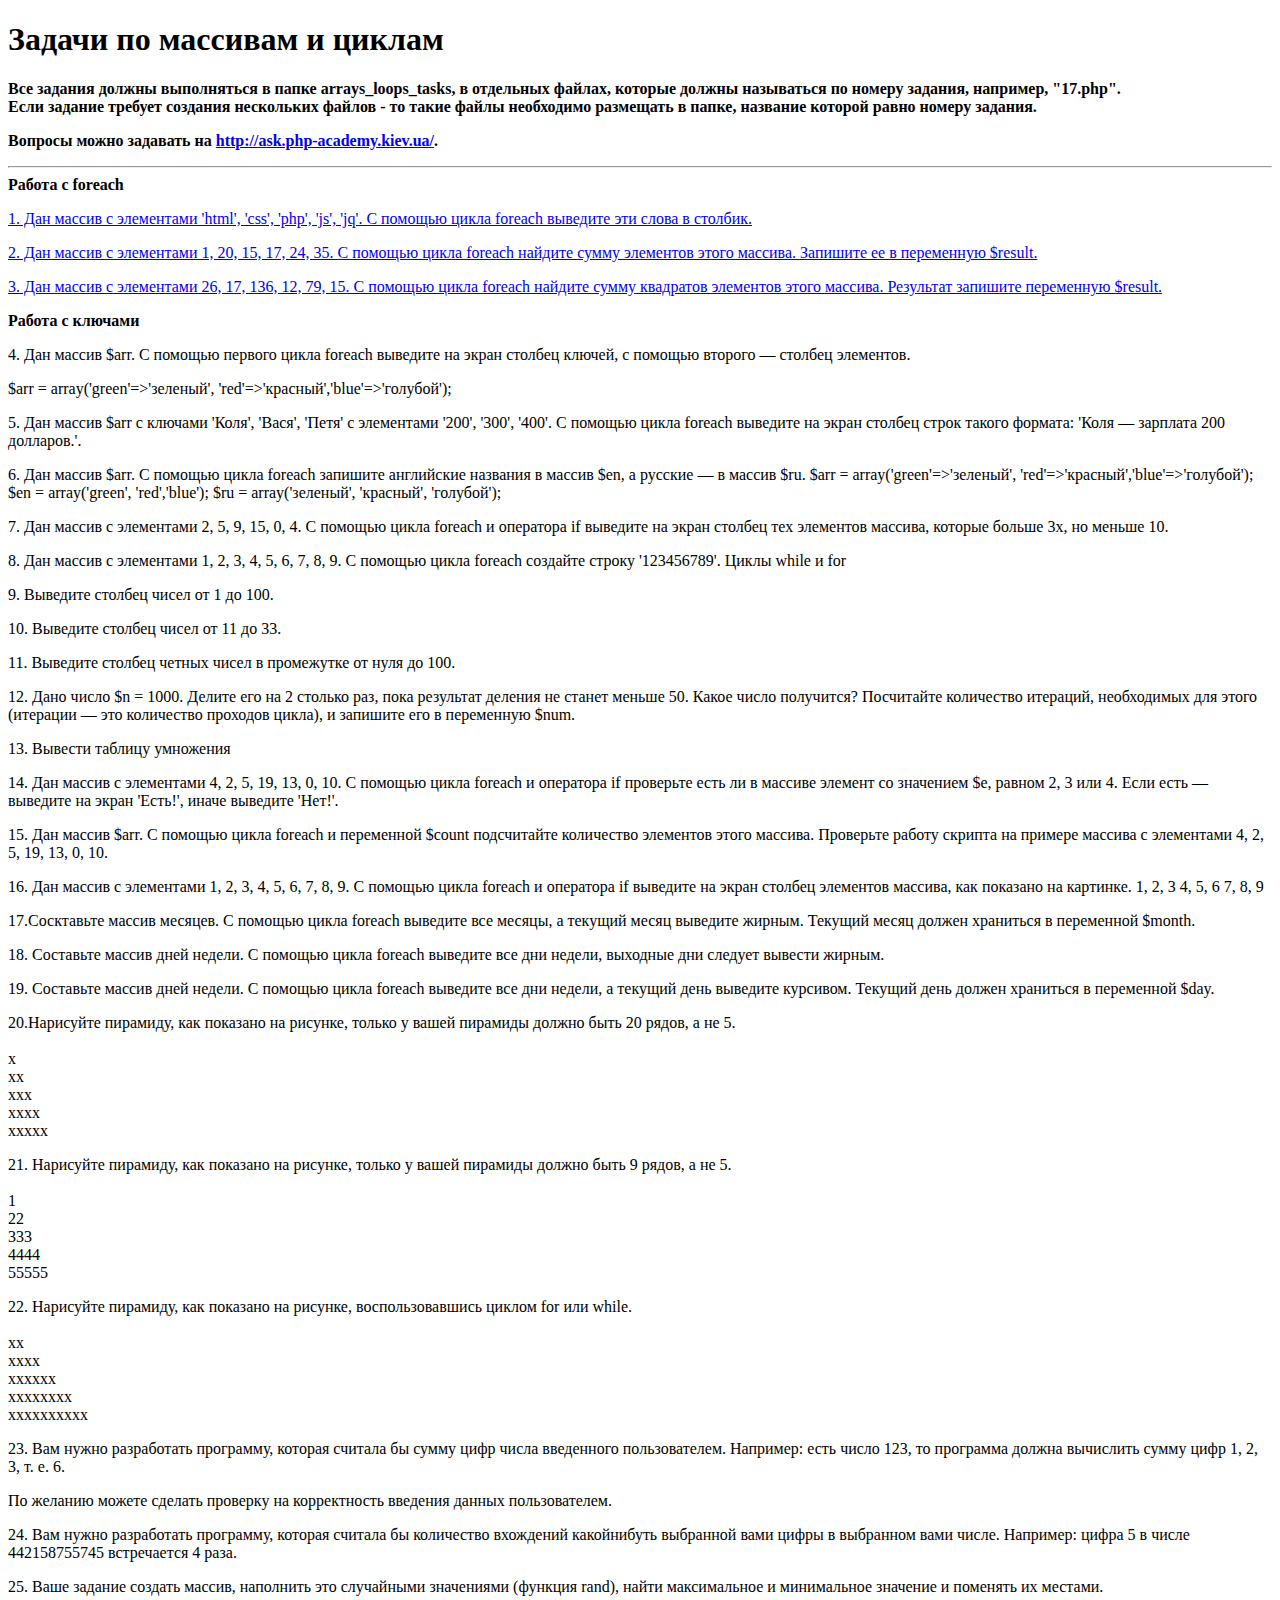
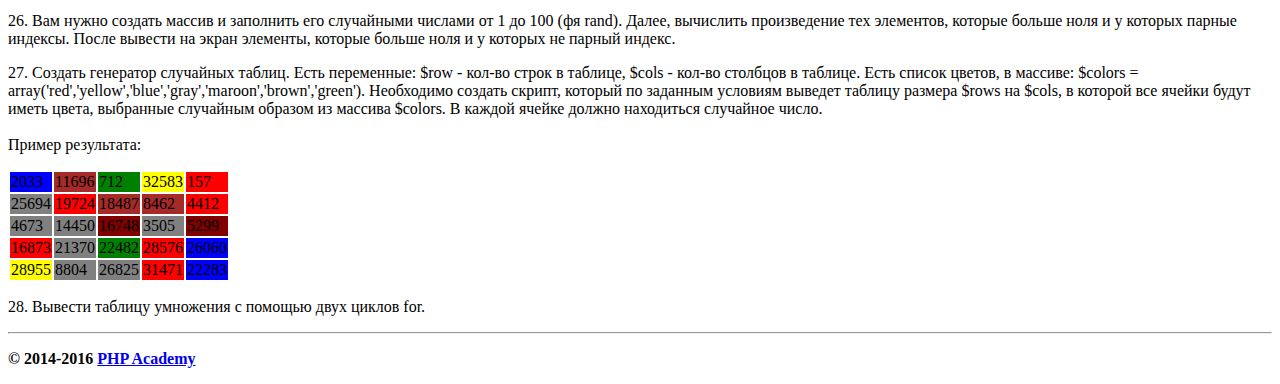
==== arrays_loops_tasks/index.html @ 6a7aeacc "Solve working with foreach" ====
<!DOCTYPE html>
<html lang="en">
<head>
    <meta charset="UTF-8">
    <title>Задачи по массивам и циклам</title>
</head>
<body>

<h1>Задачи по массивам и циклам</h1>

<p><b>Все задания должны выполняться в папке arrays_loops_tasks, в отдельных файлах, которые должны называться по номеру задания, например, "17.php".<br>
    Если задание требует создания нескольких файлов - то такие файлы необходимо размещать в папке, название которой равно номеру задания.</b>
</p>

<p>
    <b>Вопросы можно задавать на <a href="http://ask.php-academy.kiev.ua/" target="_blank">http://ask.php-academy.kiev.ua/</a>.</b>
</p>

<hr>

<b>Работа с foreach</b>
<p><a href="1.php">1. Дан массив с элементами 'html', 'css', 'php', 'js', 'jq'. С помощью цикла foreach выведите эти слова в столбик.</a></p>
<p><a href="2.php">2. Дан массив с элементами 1, 20, 15, 17, 24, 35. С помощью цикла foreach найдите сумму элементов этого массива. Запишите ее в переменную $result.</a></p>
<p><a href="3.php">3. Дан массив с элементами 26, 17, 136, 12, 79, 15. С помощью цикла foreach найдите сумму квадратов элементов этого массива. Результат запишите переменную $result.</a></p>

<b>Работа с ключами</b>

<p>4. Дан массив $arr. С помощью первого цикла foreach выведите на экран столбец ключей, с
    помощью второго — столбец элементов.</p>
$arr = array('green'=>'зеленый', 'red'=>'красный','blue'=>'голубой');
<p>5. Дан массив $arr с ключами 'Коля', 'Вася', 'Петя' с элементами '200', '300', '400'. С помощью
    цикла foreach выведите на экран столбец строк такого формата: 'Коля — зарплата 200
    долларов.'.</p>
<p>6. Дан массив $arr. С помощью цикла foreach запишите английские названия в массив $en, а
    русские — в массив $ru.
    $arr = array('green'=>'зеленый', 'red'=>'красный','blue'=>'голубой');
    $en = array('green', 'red','blue');
    $ru = array('зеленый', 'красный', 'голубой');</p>
<p>7. Дан массив с элементами 2, 5, 9, 15, 0, 4. С помощью цикла foreach и оператора if
    выведите на экран столбец тех элементов массива, которые больше 3­х, но меньше 10.</p>
<p>8. Дан массив с элементами 1, 2, 3, 4, 5, 6, 7, 8, 9. С помощью цикла foreach создайте строку
    '­1­2­3­4­5­6­7­8­9­'.
    Циклы while и for</p>
<p>9. Выведите столбец чисел от 1 до 100.</p>
<p>10. Выведите столбец чисел от 11 до 33.</p>
<p>11. Выведите столбец четных чисел в промежутке от нуля до 100.</p>
<p>12. Дано число $n = 1000. Делите его на 2 столько раз, пока результат деления не станет
    меньше 50. Какое число получится? Посчитайте количество итераций, необходимых для
    этого (итерации — это количество проходов цикла), и запишите его в переменную $num.</p>
<p>13. Вывести таблицу умножения</p>
<p>14. Дан массив с элементами 4, 2, 5, 19, 13, 0, 10. С помощью цикла foreach и оператора if
    проверьте есть ли в массиве элемент со значением $e, равном 2, 3 или 4. Если есть —
    выведите на экран 'Есть!', иначе выведите 'Нет!'.</p>
<p>15. Дан массив $arr. С помощью цикла foreach и переменной $count подсчитайте количество
    элементов этого массива. Проверьте работу скрипта на примере массива с элементами 4, 2,
    5, 19, 13, 0, 10.</p>
<p>16. Дан массив с элементами 1, 2, 3, 4, 5, 6, 7, 8, 9. С помощью цикла foreach и оператора if
    выведите на экран столбец элементов массива, как показано на картинке.
    1, 2, 3
    4, 5, 6
    7, 8, 9</p>
<p>17.Сосктавьте массив месяцев. С помощью цикла foreach выведите все месяцы, а текущий
    месяц выведите жирным. Текущий месяц должен храниться в переменной $month.</p>
<p>18. Составьте массив дней недели. С помощью цикла foreach выведите все дни недели,
    выходные дни следует вывести жирным.</p>
<p>19. Составьте массив дней недели. С помощью цикла foreach выведите все дни недели, а
    текущий день выведите курсивом. Текущий день должен храниться в переменной $day.</p>
<p>20.Нарисуйте пирамиду, как показано на рисунке, только у вашей пирамиды должно быть 20
    рядов, а не 5.<br><br>
    x<br>
    xx<br>
    xxx<br>
    xxxx<br>
    xxxxx</p>
<p>21. Нарисуйте пирамиду, как показано на рисунке, только у вашей пирамиды должно быть 9
    рядов, а не 5.<br><br>
    1<br>
    22<br>
    333<br>
    4444<br>
    55555</p>
<p>22. Нарисуйте пирамиду, как показано на рисунке, воспользовавшись циклом for или while.<br><br>
    xx<br>
    xxxx<br>
    xxxxxx<br>
    xxxxxxxx<br>
    xxxxxxxxxx</p>
<p>23. Вам нужно разработать программу, которая считала бы сумму цифр числа введенного
    пользователем. Например: есть число 123, то программа должна вычислить сумму цифр 1,
    2, 3, т. е. 6.</p>
По желанию можете сделать проверку на корректность введения данных пользователем.
<p>24. Вам нужно разработать программу, которая считала бы количество вхождений
    какой­нибуть выбранной вами цифры в выбранном вами числе. Например: цифра 5 в числе
    442158755745 встречается 4 раза.</p>
<p>25. Ваше задание создать массив, наполнить это случайными значениями (функция rand),
    найти максимальное и минимальное значение и поменять их местами.</p>
<p>26. Вам нужно создать массив и заполнить его случайными числами от 1 до 100 (ф­я rand).
    Далее, вычислить произведение тех элементов, которые больше ноля и у которых парные
    индексы. После вывести на экран элементы, которые больше ноля и у которых не парный
    индекс.</p>
<p>27. Создать генератор случайных таблиц. Есть переменные: $row - кол-во строк в таблице, $cols - кол-во столбцов в таблице. Есть список цветов, в массиве: $colors = array('red','yellow','blue','gray','maroon','brown','green'). Необходимо создать скрипт, который по заданным условиям выведет таблицу размера $rows на $cols, в которой все ячейки будут иметь цвета, выбранные случайным образом из массива $colors. В каждой ячейке должно находиться случайное число. <br><br>

    Пример результата:<br>

<table><tr><td style='background-color:blue'>2033</td><td style='background-color:brown'>11696</td><td style='background-color:green'>712</td><td style='background-color:yellow'>32583</td><td style='background-color:red'>157</td></tr><tr><td style='background-color:gray'>25694</td><td style='background-color:red'>19724</td><td style='background-color:brown'>18487</td><td style='background-color:brown'>8462</td><td style='background-color:red'>4412</td></tr><tr><td style='background-color:gray'>4673</td><td style='background-color:gray'>14450</td><td style='background-color:maroon'>16748</td><td style='background-color:gray'>3505</td><td style='background-color:maroon'>5299</td></tr><tr><td style='background-color:red'>16873</td><td style='background-color:gray'>21370</td><td style='background-color:green'>22482</td><td style='background-color:red'>28576</td><td style='background-color:blue'>26060</td></tr><tr><td style='background-color:yellow'>28955</td><td style='background-color:gray'>8804</td><td style='background-color:gray'>26825</td><td style='background-color:red'>31471</td><td style='background-color:blue'>22283</td></tr></table>

</p>

<p>28. Вывести таблицу умножения с помощью двух циклов for.</p>


<hr>

<p>
    <b>&copy; 2014-2016 <a href="http://php-academy.kiev.ua/" target="_blank">PHP Academy</a></b>
</p>

</body>
</html>
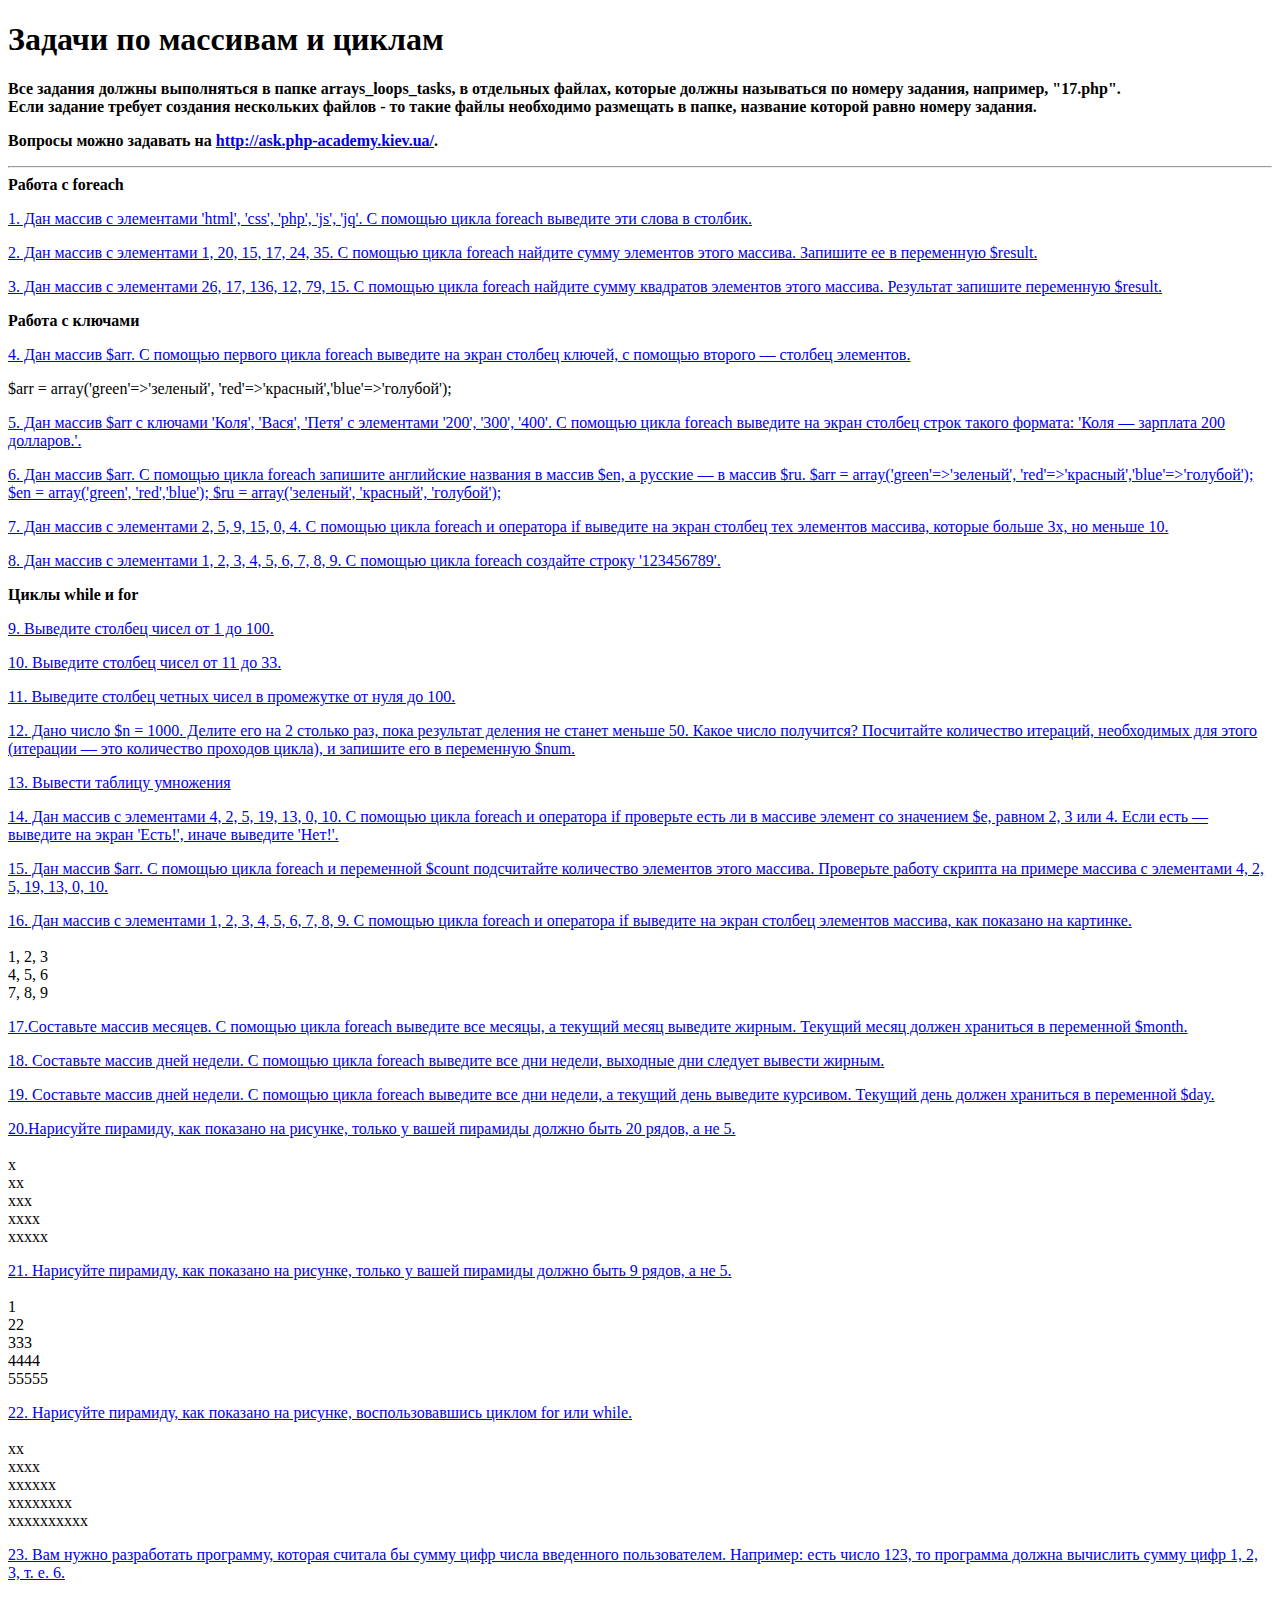
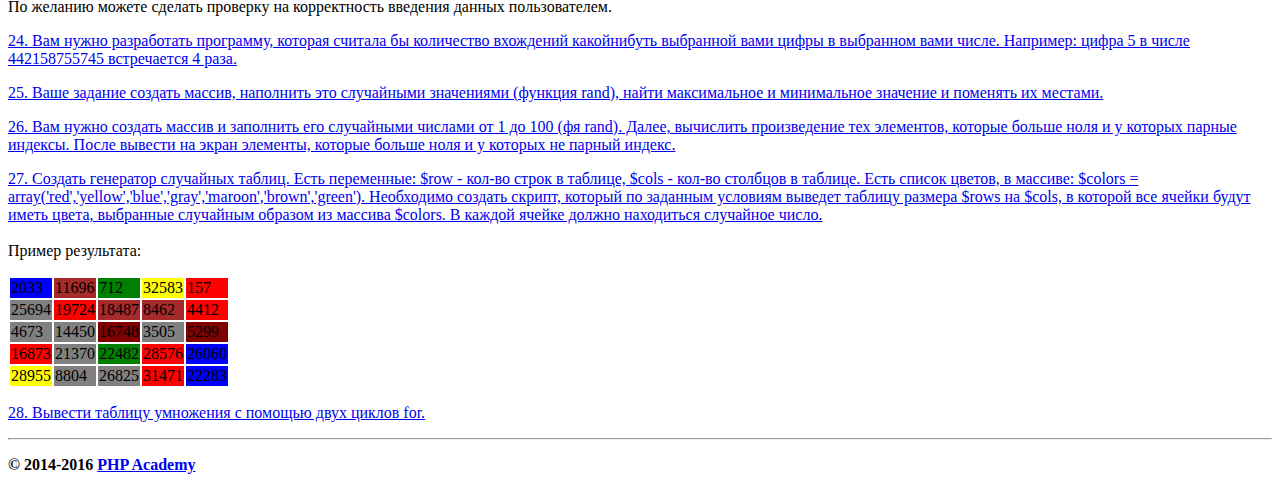
==== commit 2caea9c6: "Improve appearance" ====
--- a/arrays_loops_tasks/index.html
+++ b/arrays_loops_tasks/index.html
@@ -19,94 +19,94 @@
 <hr>
 
 <b>Работа с foreach</b>
-<p><a href="1.php">1. Дан массив с элементами 'html', 'css', 'php', 'js', 'jq'. С помощью цикла foreach выведите эти слова в столбик.</a></p>
-<p><a href="2.php">2. Дан массив с элементами 1, 20, 15, 17, 24, 35. С помощью цикла foreach найдите сумму элементов этого массива. Запишите ее в переменную $result.</a></p>
-<p><a href="3.php">3. Дан массив с элементами 26, 17, 136, 12, 79, 15. С помощью цикла foreach найдите сумму квадратов элементов этого массива. Результат запишите переменную $result.</a></p>
+<p><a href="show.php?task=1">1. Дан массив с элементами 'html', 'css', 'php', 'js', 'jq'. С помощью цикла foreach выведите эти слова в столбик.</a></p>
+<p><a href="show.php?task=2">2. Дан массив с элементами 1, 20, 15, 17, 24, 35. С помощью цикла foreach найдите сумму элементов этого массива. Запишите ее в переменную $result.</a></p>
+<p><a href="show.php?task=3">3. Дан массив с элементами 26, 17, 136, 12, 79, 15. С помощью цикла foreach найдите сумму квадратов элементов этого массива. Результат запишите переменную $result.</a></p>
 
 <b>Работа с ключами</b>
 
-<p>4. Дан массив $arr. С помощью первого цикла foreach выведите на экран столбец ключей, с
-    помощью второго — столбец элементов.</p>
+<p><a href="show.php?task=4">4. Дан массив $arr. С помощью первого цикла foreach выведите на экран столбец ключей, с
+    помощью второго — столбец элементов.</a></p>
 $arr = array('green'=>'зеленый', 'red'=>'красный','blue'=>'голубой');
-<p>5. Дан массив $arr с ключами 'Коля', 'Вася', 'Петя' с элементами '200', '300', '400'. С помощью
+<p><a href="show.php?task=5">5. Дан массив $arr с ключами 'Коля', 'Вася', 'Петя' с элементами '200', '300', '400'. С помощью
     цикла foreach выведите на экран столбец строк такого формата: 'Коля — зарплата 200
-    долларов.'.</p>
-<p>6. Дан массив $arr. С помощью цикла foreach запишите английские названия в массив $en, а
+    долларов.'.</a></p>
+<p><a href="show.php?task=6">6. Дан массив $arr. С помощью цикла foreach запишите английские названия в массив $en, а
     русские — в массив $ru.
     $arr = array('green'=>'зеленый', 'red'=>'красный','blue'=>'голубой');
     $en = array('green', 'red','blue');
-    $ru = array('зеленый', 'красный', 'голубой');</p>
-<p>7. Дан массив с элементами 2, 5, 9, 15, 0, 4. С помощью цикла foreach и оператора if
-    выведите на экран столбец тех элементов массива, которые больше 3­х, но меньше 10.</p>
-<p>8. Дан массив с элементами 1, 2, 3, 4, 5, 6, 7, 8, 9. С помощью цикла foreach создайте строку
-    '­1­2­3­4­5­6­7­8­9­'.
-    Циклы while и for</p>
-<p>9. Выведите столбец чисел от 1 до 100.</p>
-<p>10. Выведите столбец чисел от 11 до 33.</p>
-<p>11. Выведите столбец четных чисел в промежутке от нуля до 100.</p>
-<p>12. Дано число $n = 1000. Делите его на 2 столько раз, пока результат деления не станет
+    $ru = array('зеленый', 'красный', 'голубой');</a></p>
+<p><a href="show.php?task=7">7. Дан массив с элементами 2, 5, 9, 15, 0, 4. С помощью цикла foreach и оператора if
+    выведите на экран столбец тех элементов массива, которые больше 3­х, но меньше 10.</a></p>
+<p><a href="show.php?task=8">8. Дан массив с элементами 1, 2, 3, 4, 5, 6, 7, 8, 9. С помощью цикла foreach создайте строку
+    '­1­2­3­4­5­6­7­8­9­'.</a></p>
+
+<b>Циклы while и for</b>
+
+<p><a href="show.php?task=9">9. Выведите столбец чисел от 1 до 100.</a></p>
+<p><a href="show.php?task=10">10. Выведите столбец чисел от 11 до 33.</a></p>
+<p><a href="show.php?task=11">11. Выведите столбец четных чисел в промежутке от нуля до 100.</a></p>
+<p><a href="show.php?task=12">12. Дано число $n = 1000. Делите его на 2 столько раз, пока результат деления не станет
     меньше 50. Какое число получится? Посчитайте количество итераций, необходимых для
-    этого (итерации — это количество проходов цикла), и запишите его в переменную $num.</p>
-<p>13. Вывести таблицу умножения</p>
-<p>14. Дан массив с элементами 4, 2, 5, 19, 13, 0, 10. С помощью цикла foreach и оператора if
+    этого (итерации — это количество проходов цикла), и запишите его в переменную $num.</a></p>
+<p><a href="show.php?task=13">13. Вывести таблицу умножения</a></p>
+<p><a href="show.php?task=14">14. Дан массив с элементами 4, 2, 5, 19, 13, 0, 10. С помощью цикла foreach и оператора if
     проверьте есть ли в массиве элемент со значением $e, равном 2, 3 или 4. Если есть —
-    выведите на экран 'Есть!', иначе выведите 'Нет!'.</p>
-<p>15. Дан массив $arr. С помощью цикла foreach и переменной $count подсчитайте количество
+    выведите на экран 'Есть!', иначе выведите 'Нет!'.</a></p>
+<p><a href="show.php?task=15">15. Дан массив $arr. С помощью цикла foreach и переменной $count подсчитайте количество
     элементов этого массива. Проверьте работу скрипта на примере массива с элементами 4, 2,
-    5, 19, 13, 0, 10.</p>
-<p>16. Дан массив с элементами 1, 2, 3, 4, 5, 6, 7, 8, 9. С помощью цикла foreach и оператора if
-    выведите на экран столбец элементов массива, как показано на картинке.
-    1, 2, 3
-    4, 5, 6
+    5, 19, 13, 0, 10.</a></p>
+<p><a href="show.php?task=16">16. Дан массив с элементами 1, 2, 3, 4, 5, 6, 7, 8, 9. С помощью цикла foreach и оператора if
+    выведите на экран столбец элементов массива, как показано на картинке.</a><br><br>
+    1, 2, 3<br>
+    4, 5, 6<br>
     7, 8, 9</p>
-<p>17.Сосктавьте массив месяцев. С помощью цикла foreach выведите все месяцы, а текущий
-    месяц выведите жирным. Текущий месяц должен храниться в переменной $month.</p>
-<p>18. Составьте массив дней недели. С помощью цикла foreach выведите все дни недели,
-    выходные дни следует вывести жирным.</p>
-<p>19. Составьте массив дней недели. С помощью цикла foreach выведите все дни недели, а
-    текущий день выведите курсивом. Текущий день должен храниться в переменной $day.</p>
-<p>20.Нарисуйте пирамиду, как показано на рисунке, только у вашей пирамиды должно быть 20
-    рядов, а не 5.<br><br>
+<p><a href="show.php?task=17">17.Составьте массив месяцев. С помощью цикла foreach выведите все месяцы, а текущий
+    месяц выведите жирным. Текущий месяц должен храниться в переменной $month.</a></p>
+<p><a href="show.php?task=18">18. Составьте массив дней недели. С помощью цикла foreach выведите все дни недели,
+    выходные дни следует вывести жирным.</a></p>
+<p><a href="show.php?task=19">19. Составьте массив дней недели. С помощью цикла foreach выведите все дни недели, а
+    текущий день выведите курсивом. Текущий день должен храниться в переменной $day.</a></p>
+<p><a href="show.php?task=20">20.Нарисуйте пирамиду, как показано на рисунке, только у вашей пирамиды должно быть 20
+    рядов, а не 5.</a><br><br>
     x<br>
     xx<br>
     xxx<br>
     xxxx<br>
     xxxxx</p>
-<p>21. Нарисуйте пирамиду, как показано на рисунке, только у вашей пирамиды должно быть 9
-    рядов, а не 5.<br><br>
+<p><a href="show.php?task=21">21. Нарисуйте пирамиду, как показано на рисунке, только у вашей пирамиды должно быть 9
+    рядов, а не 5.</a><br><br>
     1<br>
     22<br>
     333<br>
     4444<br>
     55555</p>
-<p>22. Нарисуйте пирамиду, как показано на рисунке, воспользовавшись циклом for или while.<br><br>
+<p><a href="show.php?task=22">22. Нарисуйте пирамиду, как показано на рисунке, воспользовавшись циклом for или while.</a><br><br>
     xx<br>
     xxxx<br>
     xxxxxx<br>
     xxxxxxxx<br>
     xxxxxxxxxx</p>
-<p>23. Вам нужно разработать программу, которая считала бы сумму цифр числа введенного
+<p><a href="23.php">23. Вам нужно разработать программу, которая считала бы сумму цифр числа введенного
     пользователем. Например: есть число 123, то программа должна вычислить сумму цифр 1,
-    2, 3, т. е. 6.</p>
+    2, 3, т. е. 6.</a></p>
 По желанию можете сделать проверку на корректность введения данных пользователем.
-<p>24. Вам нужно разработать программу, которая считала бы количество вхождений
+<p><a href="24.php">24. Вам нужно разработать программу, которая считала бы количество вхождений
     какой­нибуть выбранной вами цифры в выбранном вами числе. Например: цифра 5 в числе
-    442158755745 встречается 4 раза.</p>
-<p>25. Ваше задание создать массив, наполнить это случайными значениями (функция rand),
-    найти максимальное и минимальное значение и поменять их местами.</p>
-<p>26. Вам нужно создать массив и заполнить его случайными числами от 1 до 100 (ф­я rand).
+    442158755745 встречается 4 раза.</a></p>
+<p><a href="show.php?task=25">25. Ваше задание создать массив, наполнить это случайными значениями (функция rand),
+    найти максимальное и минимальное значение и поменять их местами.</a></p>
+<p><a href="show.php?task=26">26. Вам нужно создать массив и заполнить его случайными числами от 1 до 100 (ф­я rand).
     Далее, вычислить произведение тех элементов, которые больше ноля и у которых парные
     индексы. После вывести на экран элементы, которые больше ноля и у которых не парный
-    индекс.</p>
-<p>27. Создать генератор случайных таблиц. Есть переменные: $row - кол-во строк в таблице, $cols - кол-во столбцов в таблице. Есть список цветов, в массиве: $colors = array('red','yellow','blue','gray','maroon','brown','green'). Необходимо создать скрипт, который по заданным условиям выведет таблицу размера $rows на $cols, в которой все ячейки будут иметь цвета, выбранные случайным образом из массива $colors. В каждой ячейке должно находиться случайное число. <br><br>
+    индекс.</a></p>
+<p><a href="show.php?task=27">27. Создать генератор случайных таблиц. Есть переменные: $row - кол-во строк в таблице, $cols - кол-во столбцов в таблице. Есть список цветов, в массиве: $colors = array('red','yellow','blue','gray','maroon','brown','green'). Необходимо создать скрипт, который по заданным условиям выведет таблицу размера $rows на $cols, в которой все ячейки будут иметь цвета, выбранные случайным образом из массива $colors. В каждой ячейке должно находиться случайное число. </a><br><br>
 
-    Пример результата:<br>
+    Пример результата:</p>
 
 <table><tr><td style='background-color:blue'>2033</td><td style='background-color:brown'>11696</td><td style='background-color:green'>712</td><td style='background-color:yellow'>32583</td><td style='background-color:red'>157</td></tr><tr><td style='background-color:gray'>25694</td><td style='background-color:red'>19724</td><td style='background-color:brown'>18487</td><td style='background-color:brown'>8462</td><td style='background-color:red'>4412</td></tr><tr><td style='background-color:gray'>4673</td><td style='background-color:gray'>14450</td><td style='background-color:maroon'>16748</td><td style='background-color:gray'>3505</td><td style='background-color:maroon'>5299</td></tr><tr><td style='background-color:red'>16873</td><td style='background-color:gray'>21370</td><td style='background-color:green'>22482</td><td style='background-color:red'>28576</td><td style='background-color:blue'>26060</td></tr><tr><td style='background-color:yellow'>28955</td><td style='background-color:gray'>8804</td><td style='background-color:gray'>26825</td><td style='background-color:red'>31471</td><td style='background-color:blue'>22283</td></tr></table>
 
-</p>
-
-<p>28. Вывести таблицу умножения с помощью двух циклов for.</p>
+<p><a href="28.php">28. Вывести таблицу умножения с помощью двух циклов for.</a></p>
 
 
 <hr>
